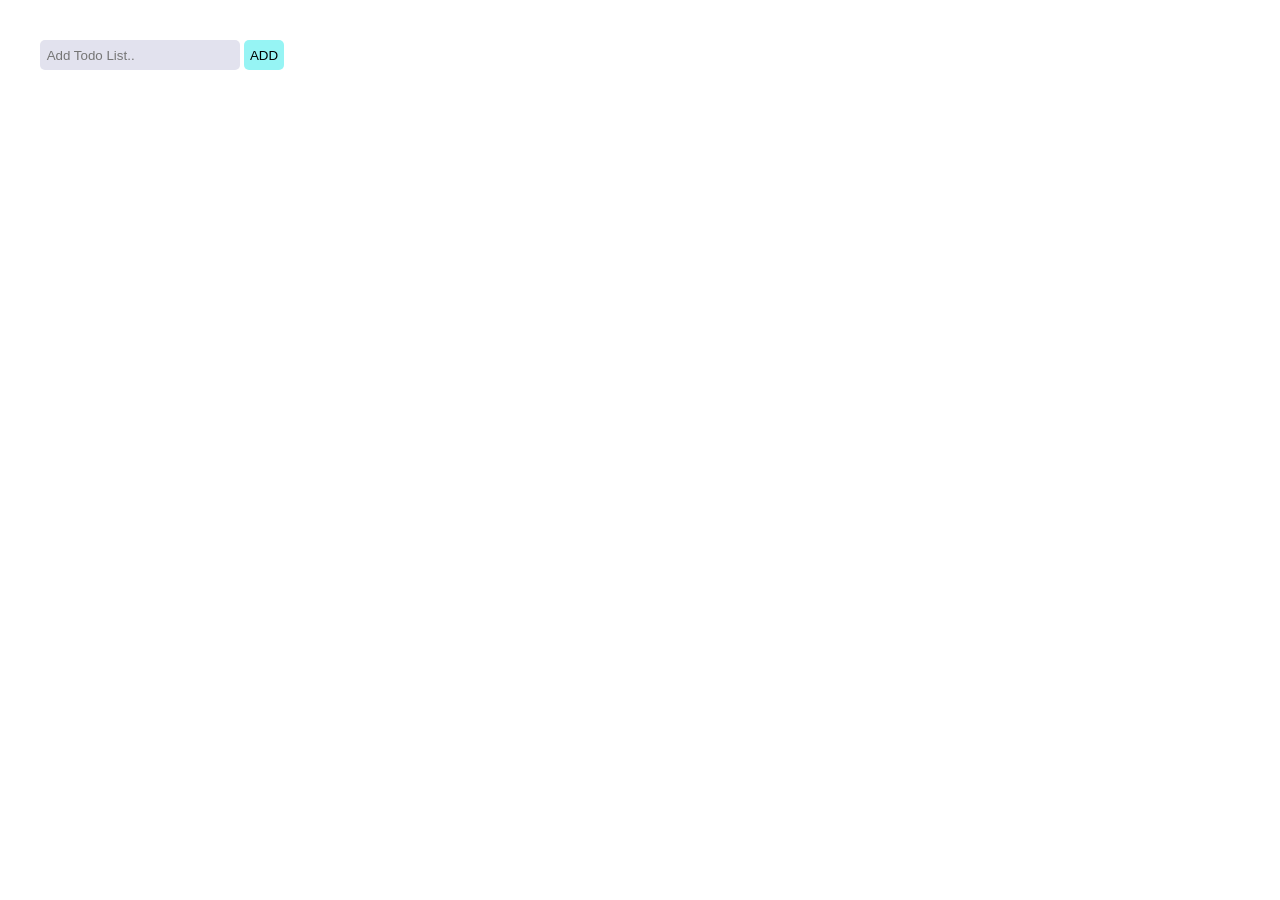
==== index.html @ 3b7b4bd6 "new try" ====
<!DOCTYPE html>
<html lang="en">
<head>
    <meta charset="UTF-8">
    <meta name="viewport" content="width=device-width, initial-scale=1.0">
    <title>Document</title>
    <link rel="stylesheet" href="index.css">
</head>
<body>
    <div id="main">
        <div id="input">
            <input type="text" id="in" placeholder="  Add Todo List..">
            <button id="btn">ADD</button>
        </div>
        <div id="list">

        </div>
    </div>
    

    <script src="index.js"></script>
</body>
</html>
---- index.css ----
*{
    margin: 0px;
    padding: 0px;
}
#main{
    margin: 20px;
    padding: 10px;

}
#input{
    padding: 10px;
}
#btn{
    background-color: rgb(150, 244, 244);
    color: black;
    border: none;
    height: 30px;
    width: 40px;
    border-radius: 5px;

}
#in{
    height: 30px;
    width: 200px;
    border-radius: 5px;
    border: none;
    color: black;
    background-color: rgb(226, 226, 238);

}
.item{
        margin: 20px;
    padding: 10px;
    

}
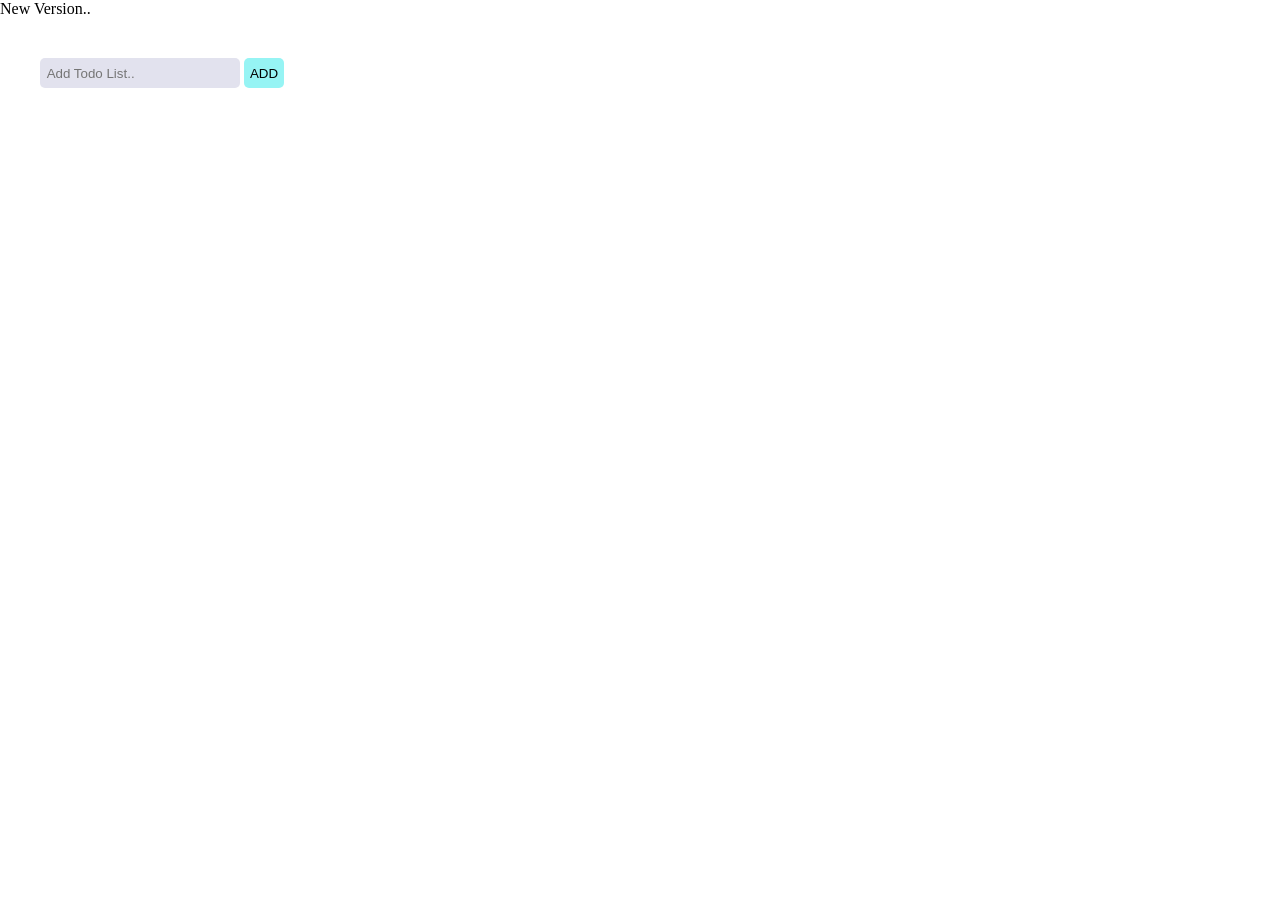
==== commit 74856557: "Fixed bugs and updated database config" ====
--- a/index.html
+++ b/index.html
@@ -7,6 +7,7 @@
     <link rel="stylesheet" href="index.css">
 </head>
 <body>
+    <p>New Version..</p>
     <div id="main">
         <div id="input">
             <input type="text" id="in" placeholder="  Add Todo List..">
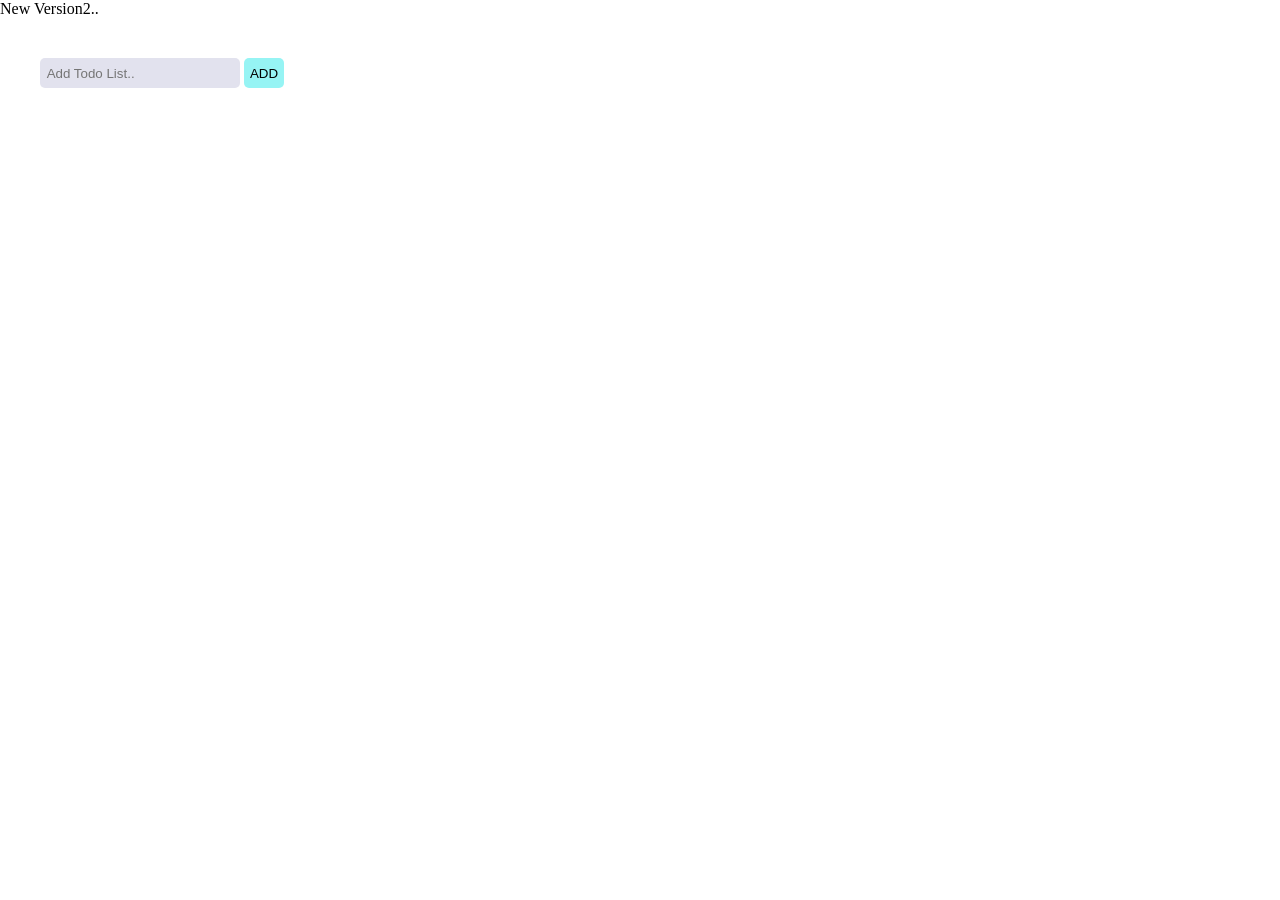
==== commit d112e303: "version 2" ====
--- a/index.html
+++ b/index.html
@@ -7,7 +7,7 @@
     <link rel="stylesheet" href="index.css">
 </head>
 <body>
-    <p>New Version..</p>
+    <p>New Version2..</p>
     <div id="main">
         <div id="input">
             <input type="text" id="in" placeholder="  Add Todo List..">
--- a/index.css
+++ b/index.css
@@ -33,4 +33,18 @@
     padding: 10px;
     
 
+}
+.ul{
+    display:flex;
+}
+.b{
+        background-color: rgb(10, 239, 25);
+    color: rgb(255, 255, 255);
+    border: none;
+    height: 40px;
+    width: 60px;
+    border-radius: 5px;
+        margin: 20px;
+    padding: 10px;
+
 }
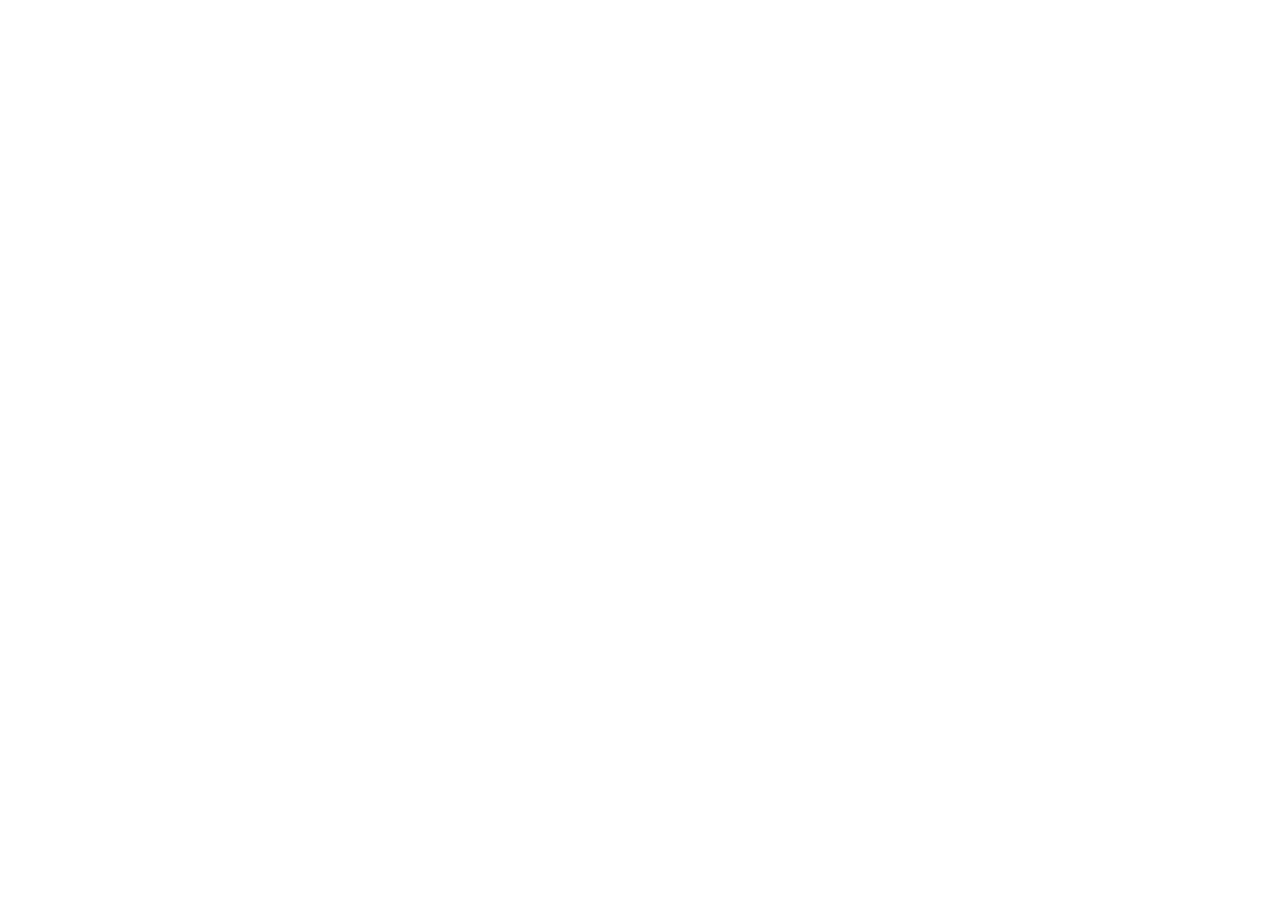
==== commit 60689275: "Update index.html" ====
--- a/index.html
+++ b/index.html
@@ -1,24 +1,12 @@
 <!DOCTYPE html>
 <html lang="en">
 <head>
-    <meta charset="UTF-8">
-    <meta name="viewport" content="width=device-width, initial-scale=1.0">
-    <title>Document</title>
-    <link rel="stylesheet" href="index.css">
+  <meta charset="UTF-8" />
+  <title>Rotating Loader</title>
+  <link rel="stylesheet" href="style.css">
 </head>
 <body>
-    <p>New Version2..</p>
-    <div id="main">
-        <div id="input">
-            <input type="text" id="in" placeholder="  Add Todo List..">
-            <button id="btn">ADD</button>
-        </div>
-        <div id="list">
+<div class="loader"></div>
 
-        </div>
-    </div>
-    
-
-    <script src="index.js"></script>
 </body>
-</html>+</html>
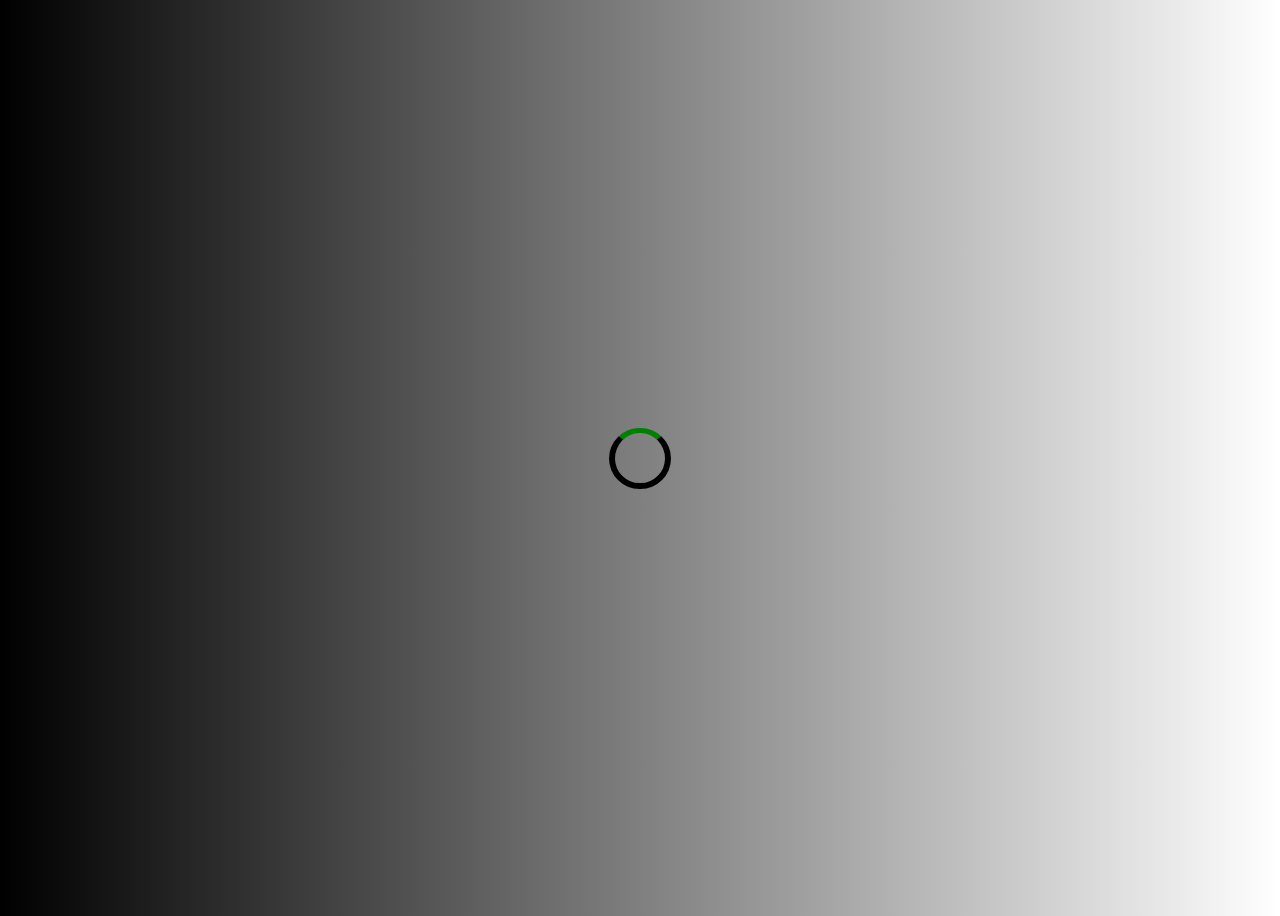
==== commit 70b0c7f8: "Update index.html" ====
--- a/index.html
+++ b/index.html
@@ -3,7 +3,7 @@
 <head>
   <meta charset="UTF-8" />
   <title>Rotating Loader</title>
-  <link rel="stylesheet" href="style.css">
+  <link rel="stylesheet" href="index.css">
 </head>
 <body>
 <div class="loader"></div>
--- a/index.css
+++ b/index.css
@@ -0,0 +1,23 @@
+body {
+    display: flex;
+    justify-content: center;
+    align-items: center;
+    background: linear-gradient(to right, black, white);
+    height: 100vh;
+}
+
+.loader {
+    height: 50px;
+    width: 50px;
+    border: 6px solid black;
+    border-top:5px solid green;
+    border-radius: 50px;
+    animation: spin 1s linear infinite;
+
+}
+@keyframes spin {
+    0%{transform: rotate(0deg);}
+    100%{transform: rotate(360deg);}
+    
+}
+
